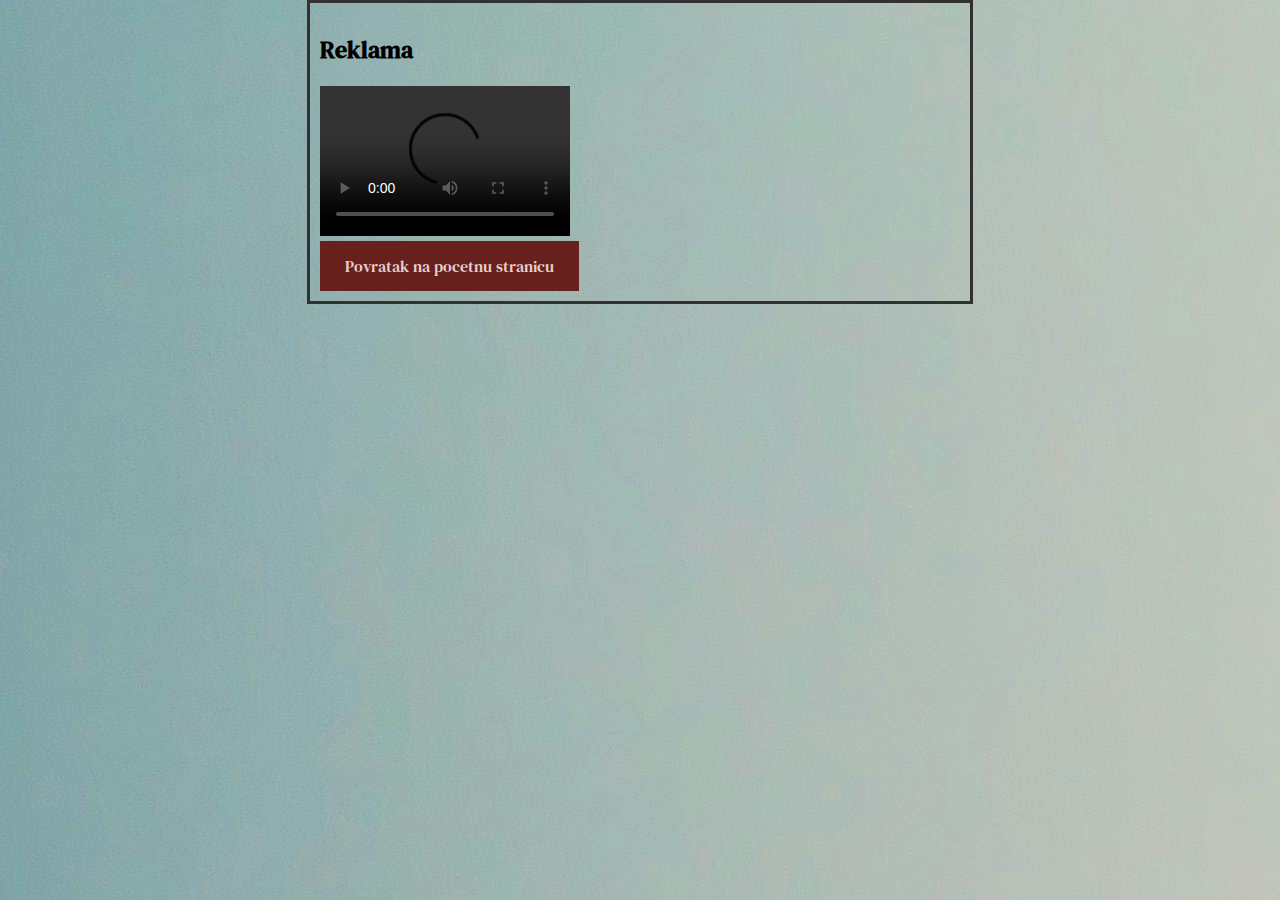
==== video.html @ a1595647 "Add files via upload" ====
<!DOCTYPE html>
<html>
<head>
    <link rel="preconnect" href="https://fonts.googleapis.com">
<link rel="preconnect" href="https://fonts.gstatic.com" crossorigin>
<link href="https://fonts.googleapis.com/css2?family=DM+Serif+Text:ital@0;1&display=swap" rel="stylesheet">
    <style type="text/css">
        h1 {
    font-family: 'klarastrinic';
        }

    </style>
    <link rel="stylesheet" href="styles.css">
</head>
<body class="index">
<h2>Reklama</h2>
<video width="250" controls>
    <source src="slike/video2.mp4" type="video/mp4">
  </video>
<BR>
  <a href="index.html">Povratak na pocetnu stranicu</a>



</body>
</html>
---- styles.css ----
h1 {
    font-family: 'klarastrinic';
        }

.index {
    background-image: url(background.jpg);
    font-family: "DM Serif Text", serif;
    font-weight: 400;
    font-style: normal;
    margin: auto;
  width: 50%;
  border: 3px solid rgb(49, 49, 49);
  padding: 10px;
}

.vjezbe {
background-image: url(background.jpg);
    font-family: "DM Serif Text", serif;
    font-weight: 400;
    font-style: normal;
    margin: auto;
  width: 50%;
}

a:link, a:visited {
    background-color: #67201b;
    color: rgb(229, 206, 206);
    padding: 14px 25px;
    text-align: center;
    text-decoration: none;
    display: inline-block;
  }

  .row {
    display: flex;
    width: 200%;
  }
  
  .column {
    flex: 33.33%;
    padding: 5px;
  }
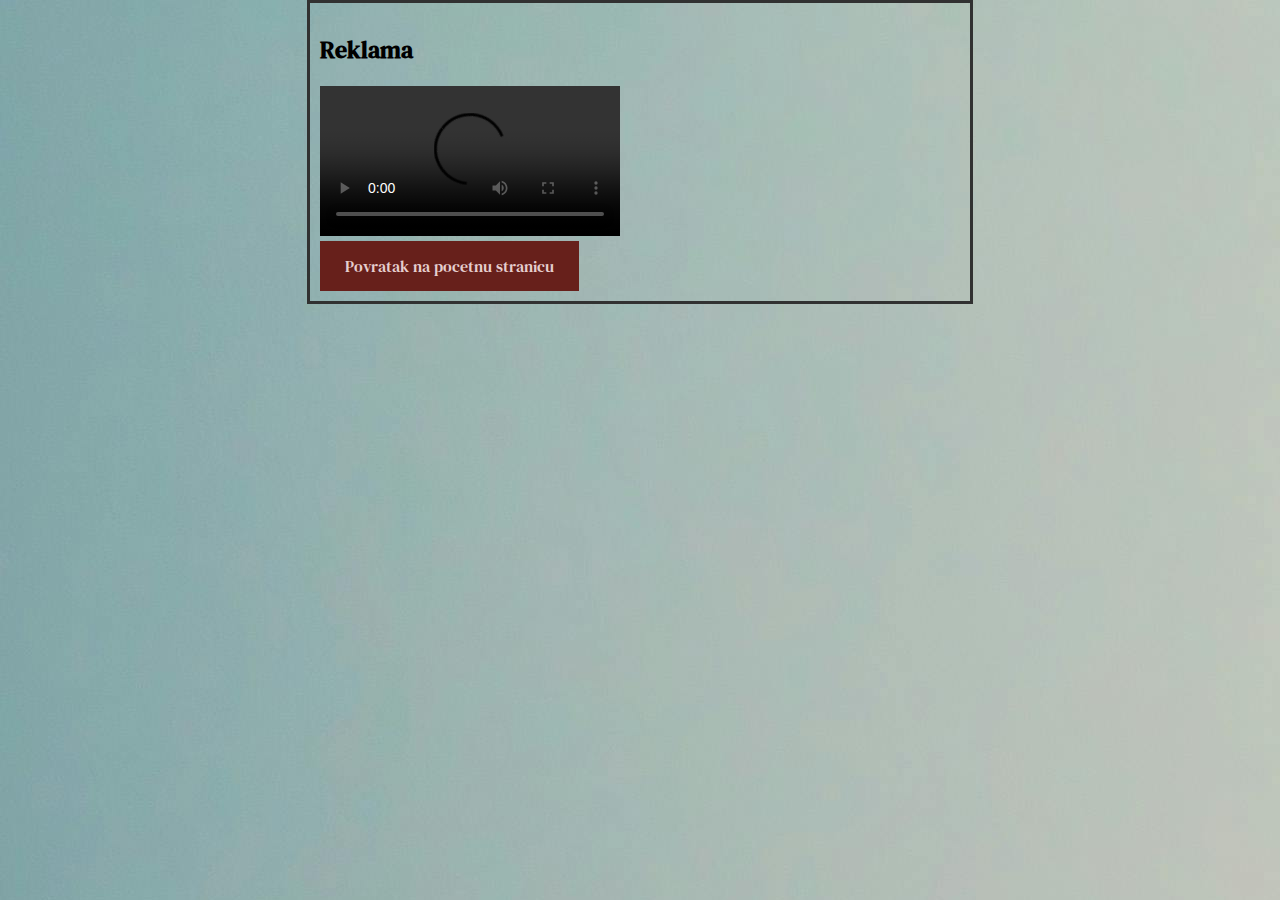
==== commit 71bb9747: "Update video.html" ====
--- a/video.html
+++ b/video.html
@@ -14,7 +14,7 @@
 </head>
 <body class="index">
 <h2>Reklama</h2>
-<video width="250" controls>
+<video controls>
     <source src="slike/video2.mp4" type="video/mp4">
   </video>
 <BR>
@@ -23,4 +23,4 @@
 
 
 </body>
-</html>+</html>
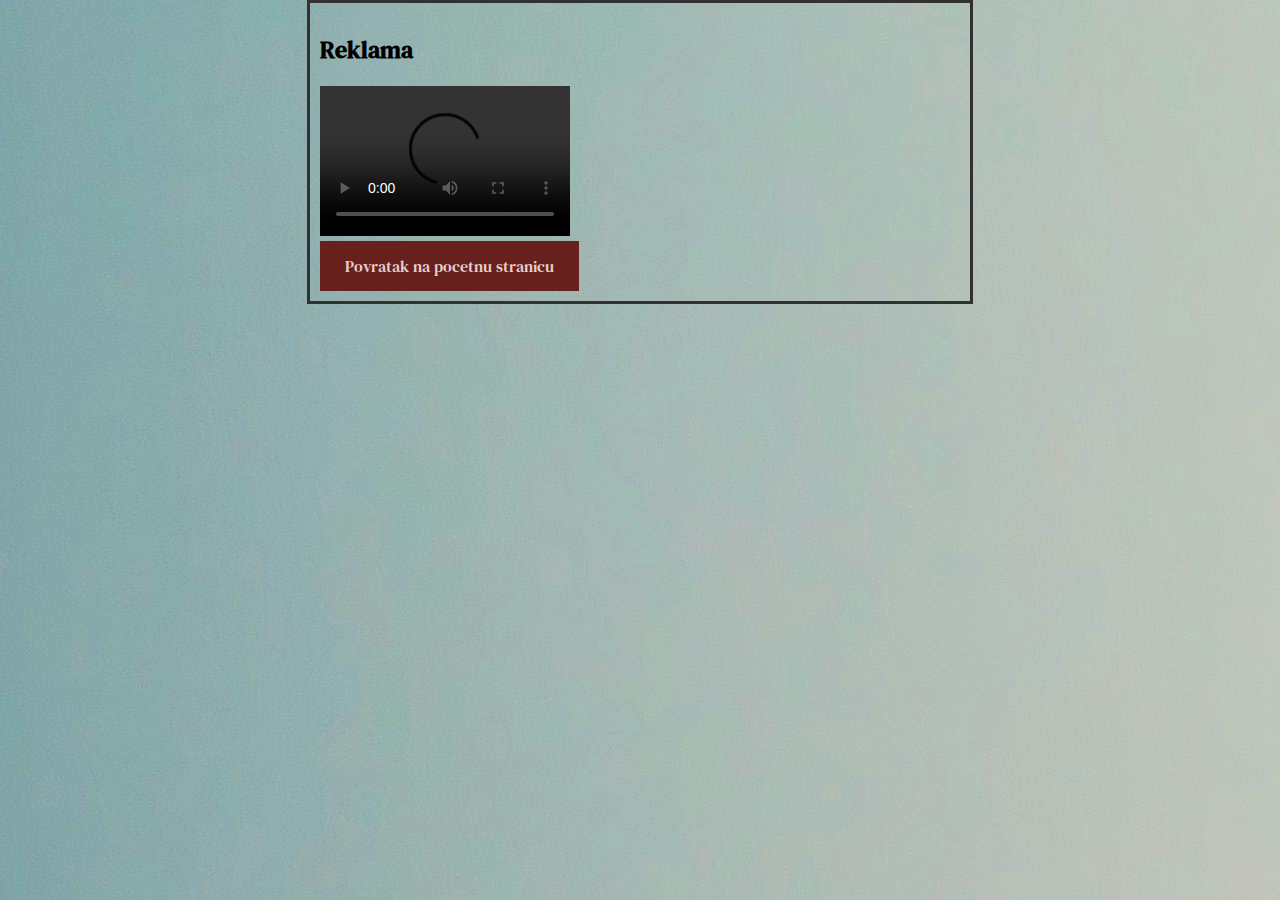
==== commit 3879b14c: "Update video.html" ====
--- a/video.html
+++ b/video.html
@@ -14,7 +14,7 @@
 </head>
 <body class="index">
 <h2>Reklama</h2>
-<video controls>
+<video width="250" controls>
     <source src="slike/video2.mp4" type="video/mp4">
   </video>
 <BR>
